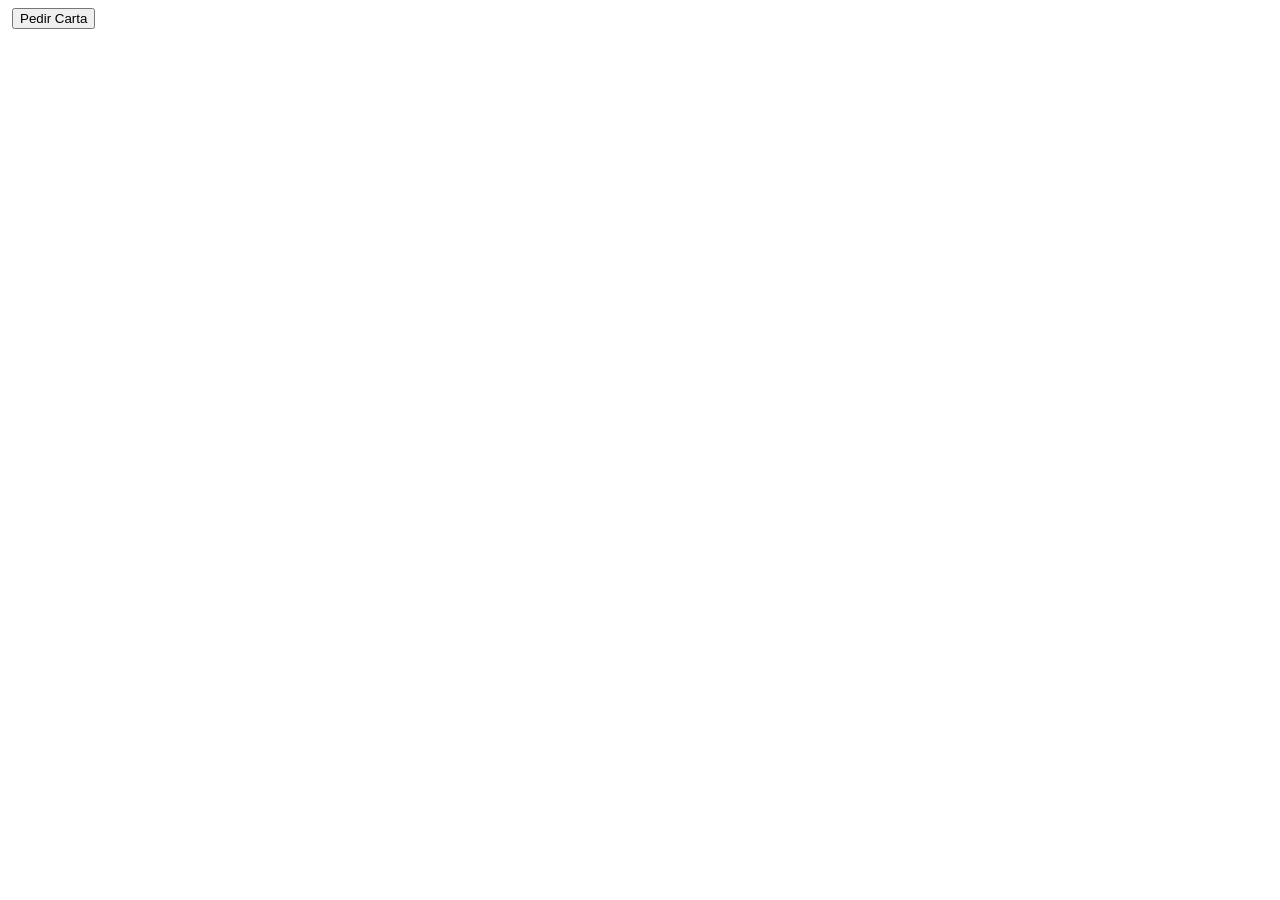
==== modulo-5-condicionales/index.html @ 567091cd "Trabajando en el modulo 5" ====
<!DOCTYPE html>
<html lang="en">

<head>
  <meta charset="UTF-8" />
  <link rel="icon" type="image/svg+xml" href="/vite.svg" />
  <meta name="viewport" content="width=device-width, initial-scale=1.0" />
  <title>Vite + TS</title>
</head>

<body>
  <div id="app">
    <img src="https://raw.githubusercontent.com/Lemoncode/fotos-ejemplos/main/cartas/back.jpg" alt="" class="carta">
    <button class="pedirCarta">Pedir Carta</button>
    <div class="puntuacion"></div>
    <script type="module" src="/src/main.ts"></script>
</body>

</html>
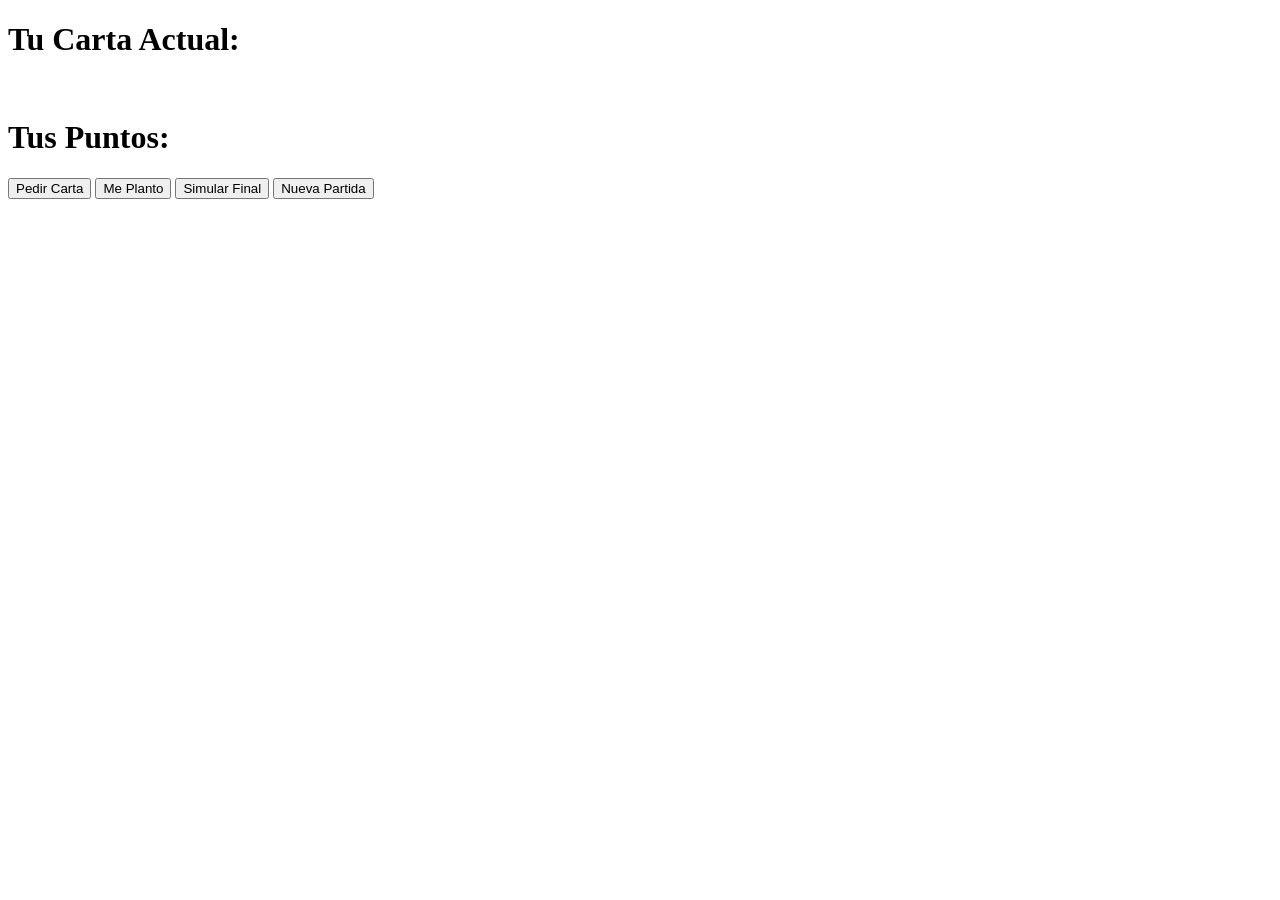
==== commit 0bb2a0a7: "Finalizado el laboratorio del modulo 5 condicionales" ====
--- a/modulo-5-condicionales/index.html
+++ b/modulo-5-condicionales/index.html
@@ -10,9 +10,23 @@
 
 <body>
   <div id="app">
-    <img src="https://raw.githubusercontent.com/Lemoncode/fotos-ejemplos/main/cartas/back.jpg" alt="" class="carta">
-    <button class="pedirCarta">Pedir Carta</button>
-    <div class="puntuacion"></div>
+    <div class="seccion1">
+      <h1>Tu Carta Actual:</h1>
+      <img src="https://raw.githubusercontent.com/Lemoncode/fotos-ejemplos/main/cartas/back.jpg" alt="" class="carta">
+    </div>
+    <div class="seccion2">
+      <h1>Tus Puntos:</h1>
+      <div class="puntuacion">
+      </div>
+    </div>
+    <div class="seccion3">
+      <div class="botones">
+        <button class="pedirCarta">Pedir Carta</button>
+        <button class="mePlanto">Me Planto</button>
+        <button class="simular">Simular Final</button>
+        <button class="nuevaPartida">Nueva Partida</button>
+      </div>
+    </div>
     <script type="module" src="/src/main.ts"></script>
 </body>
 
